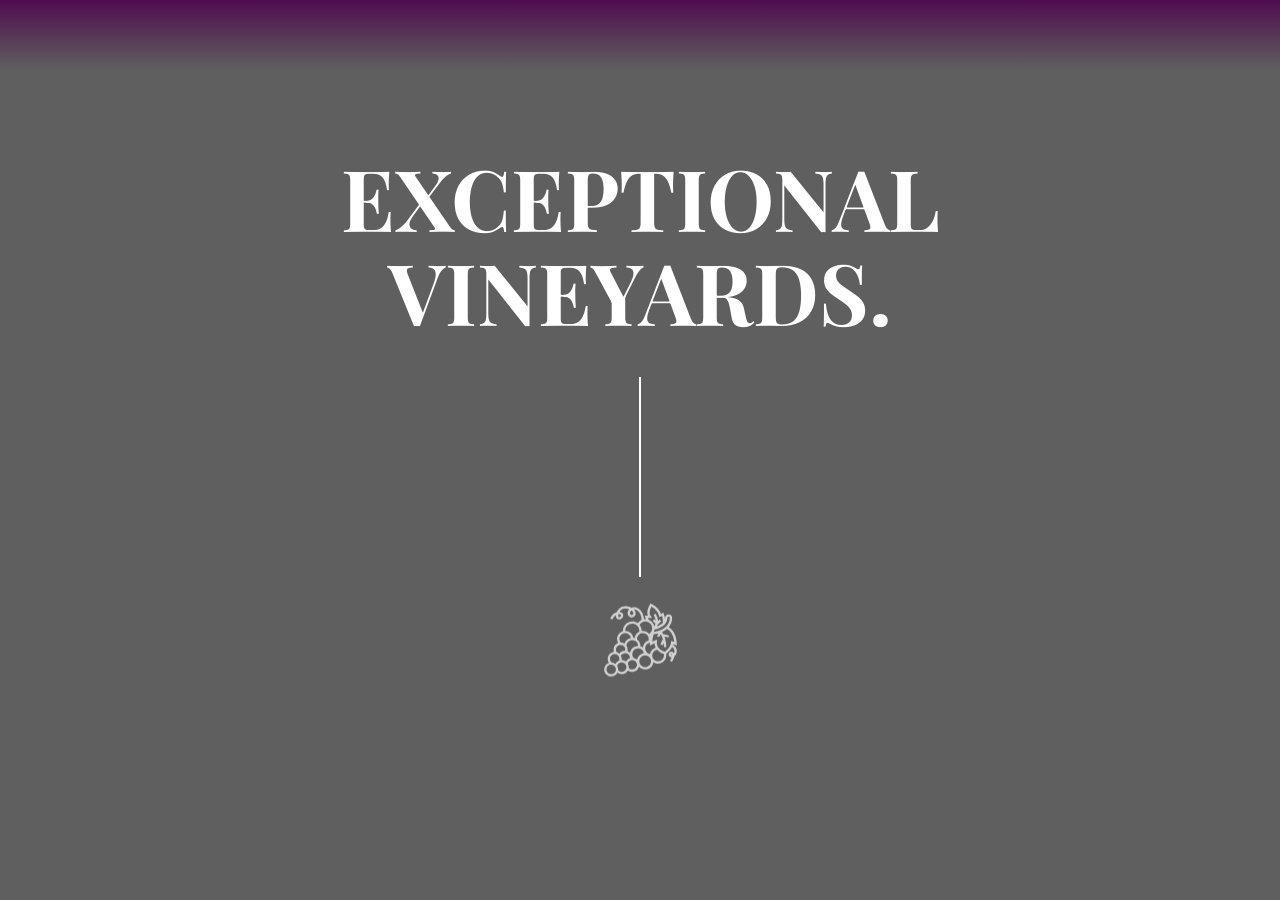
==== 2.FinishedProjects/1. Home GSAP/index.html @ 423b02f1 "GSAP演習開始" ====
<!DOCTYPE html>
<html lang="ja">
	<head>
		<meta charset="UTF-8" />
		<meta http-equiv="X-UA-Compatible" content="IE=edge" />
		<meta name="viewport" content="width=device-width, initial-scale=1.0" />
		<title>Reveal</title>
		<link rel="preconnect" href="https://fonts.gstatic.com" />
		<link
			href="https://fonts.googleapis.com/css2?family=Montserrat&family=Playfair+Display:wght@500;600;700;800;900&display=swap"
			rel="stylesheet" />
		<link rel="preconnect" href="https://fonts.gstatic.com" />
		<link
			href="https://fonts.googleapis.com/css2?family=Antic+Slab&display=swap"
			rel="stylesheet" />
		<link rel="stylesheet" href="style.css" />
	</head>
	<body>
		<nav>
			<img src="ressources/barrel.svg" alt="logo château" class="logo barrel" />
			<div class="container-nav">
				<a href="#">HOME</a>
				<a href="#">WINES</a>
				<a href="#">CONTACT</a>
			</div>
			<img src="ressources/leaf.svg" alt="logo feuille" />
		</nav>

		<div class="home">
			<div class="overlay"></div>
			<video autoplay muted loop>
				<source src="ressources/grappe-video.mp4" type="video/mp4" />
			</video>
			<div class="home-content">
				<h1>Exceptional vineyards.</h1>
				<div class="middle-line"></div>
				<img src="ressources/grape.svg" alt="" />
				<button>DISCOVER</button>
			</div>
		</div>

		<script src="https://cdnjs.cloudflare.com/ajax/libs/gsap/3.6.1/gsap.min.js"></script>
		<script src="app.js"></script>
	</body>
</html>
---- 2.FinishedProjects/1. Home GSAP/style.css ----
*,
::before,
::after {
  box-sizing: border-box;
  margin: 0;
  padding: 0;
}

body {
  font-family: Antic Slab, sans-serif;
  background: #f1f1f1;
}

nav {
  position: absolute;
  top: 0;
  z-index: 200;
  width: 100%;
  height: 70px;
  display: flex;
  justify-content: center;
  align-items: center;
  background: linear-gradient(
    to bottom,
    rgb(80, 13, 80),
    rgba(238, 130, 238, 0)
  );
}
.container-nav {
  display: flex;
}
nav a {
  color: #fff;
  display: block;
  text-decoration: none;
  font-size: 24px;
  margin: 0 15px;
  visibility: hidden;
}
nav img:nth-child(1) {
  margin-right: auto;
  margin-left: 20px;
}
nav img:nth-child(3) {
  margin-left: auto;
  margin-right: 20px;
}
nav img {
  width: 40px;
  visibility: hidden;
}
.home {
  width: 100%;
  height: 100%;
}

.overlay {
  position: absolute;
  width: 100%;
  height: 100%;
  background: rgba(0, 0, 0, 0.603);
  top: 0;
  left: 0;
  bottom: 0;
  right: 0;
  z-index: 100;
}

video {
  object-fit: cover;
  width: 100%;
  height: 100%;
  position: absolute;
  top: 0;
  left: 0;
}

.home-content {
  width: 600px;
  margin: 0 auto;
  position: relative;
  top: 150px;
  color: #fff;
  z-index: 150;
}
.home-content h1 {
  font-family: Playfair Display, sans-serif;
  text-align: center;
  text-transform: uppercase;
  font-size: 85px;
  /* font-weight: bolder; */
  line-height: 1.1;
  visibility: hidden;
}
.home-content .middle-line {
  height: 0px;
  width: 2px;
  background: #fff;
  margin: 40px auto;
  position: relative;
}

.home-content img {
  width: 75px;
  fill: white;
  display: block;
  margin: 0 auto;
  visibility: hidden;
}
.home-content button {
  display: block;
  font-size: 20px;
  border: 1px solid #f1f1f1;
  border-radius: 5px;
  background: transparent;
  color: #fff;
  margin: 50px auto 0;
  padding: 16px 30px;
  cursor: pointer;
  visibility: hidden;
}
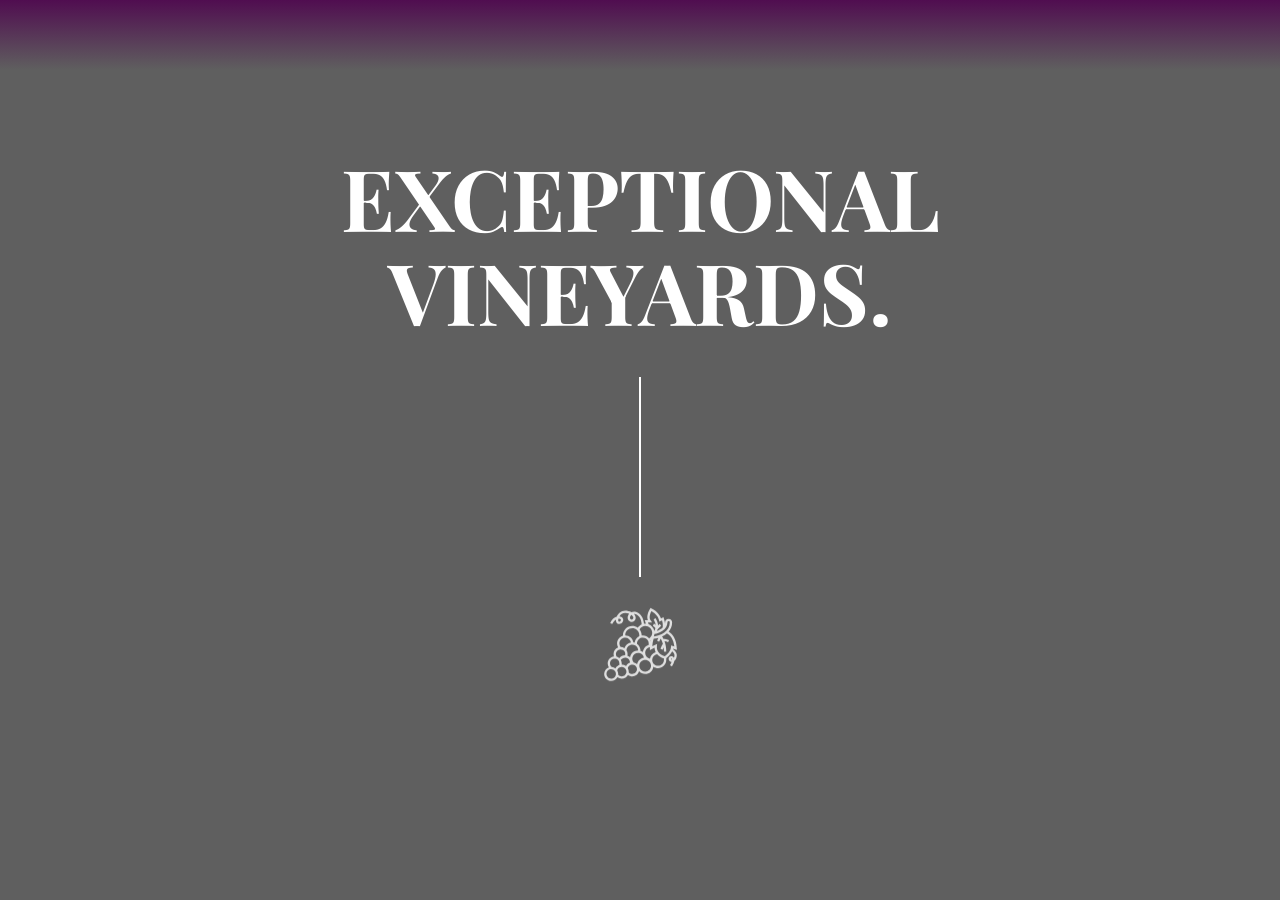
==== commit 0116db76: "HOME完成" ====
--- a/2.FinishedProjects/1. Home GSAP/index.html
+++ b/2.FinishedProjects/1. Home GSAP/index.html
@@ -16,7 +16,7 @@
 		<link rel="stylesheet" href="style.css" />
 	</head>
 	<body>
-		<nav>
+		<nav><!-- （他のページへのリンクを含むセクション） -->
 			<img src="ressources/barrel.svg" alt="logo château" class="logo barrel" />
 			<div class="container-nav">
 				<a href="#">HOME</a>
